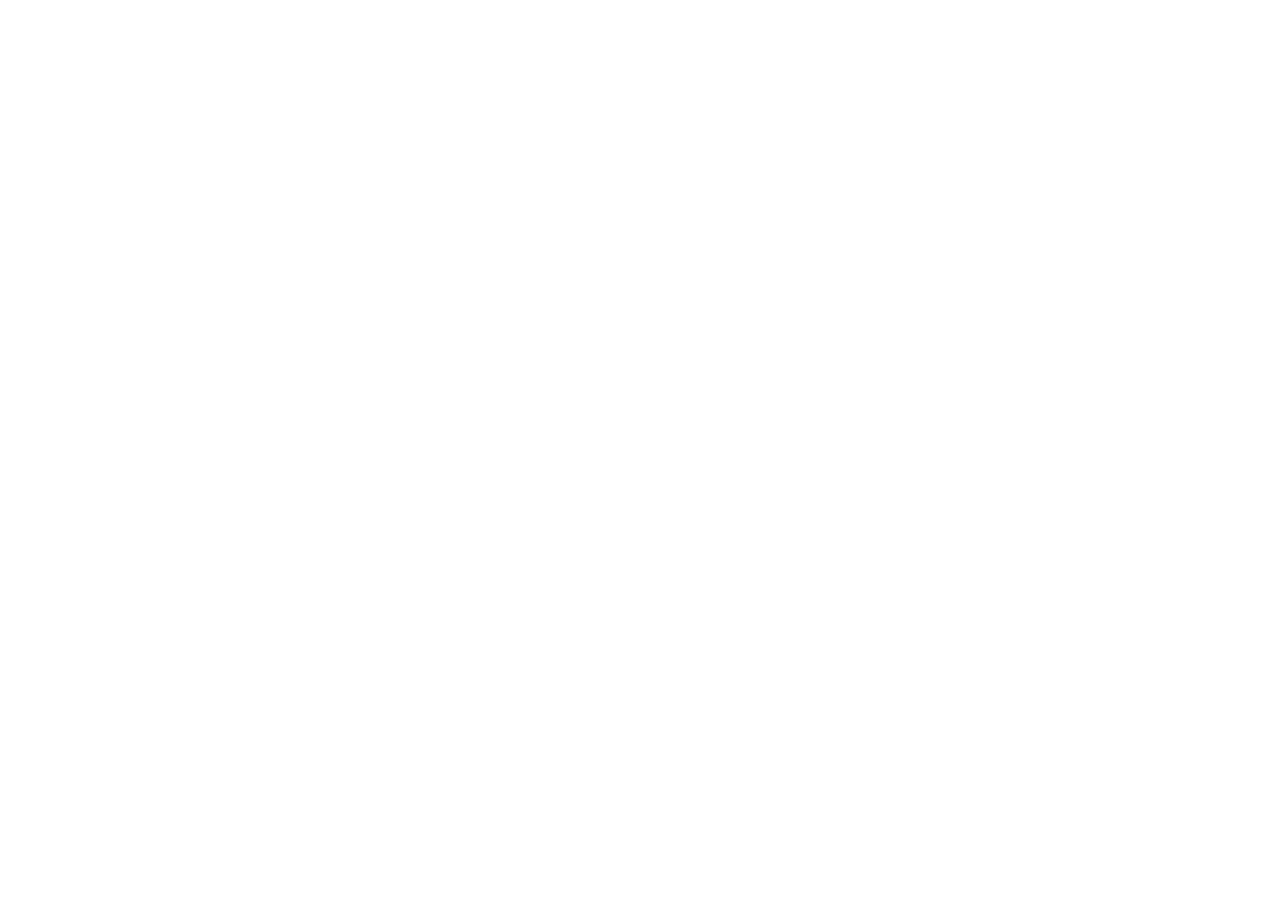
==== index.html @ 7e1d30c7 "" ====
<!DOCTYPE HTML PUBLIC "-//W3C//DTD HTML 4.01 Transitional//EN"
"http://www.w3.org/TR/html4/loose.dtd">
<html>
<head>
    <title>D3 Lap Chart</title>

    <link href="style.css" media="screen" rel="stylesheet" type="text/css"/>

    <script type="text/javascript" src="http://mbostock.github.com/d3/d3.js?2.4.5"></script>
    <script type="text/javascript" src="http://mbostock.github.com/d3/d3.csv.js?2.4.5"></script>

    <style type="text/css">
    </style>

</head>
<body>
</body>
</html>
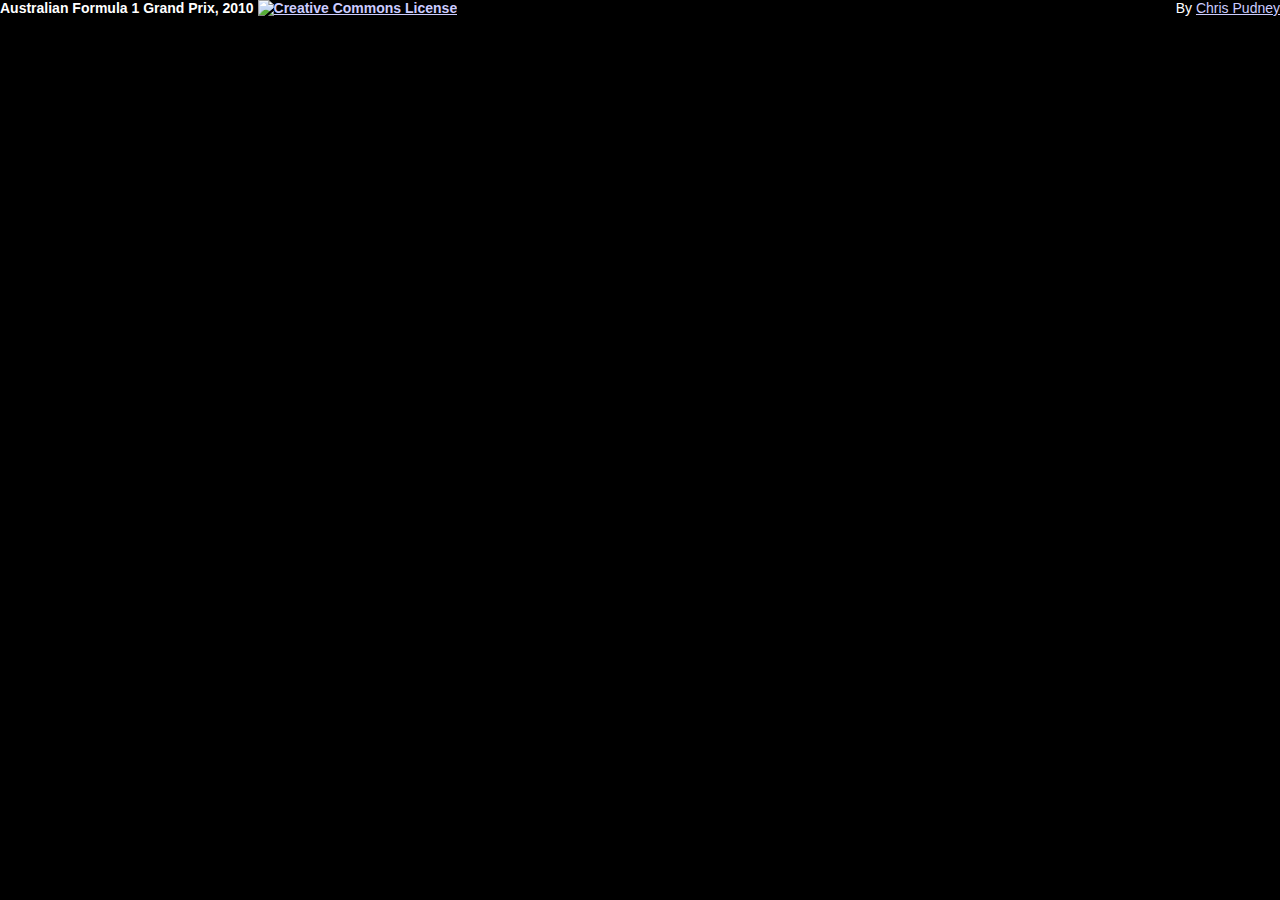
==== commit cb33b03e: "Add titles." ====
--- a/index.html
+++ b/index.html
@@ -1,18 +1,22 @@
 <!DOCTYPE HTML PUBLIC "-//W3C//DTD HTML 4.01 Transitional//EN"
-"http://www.w3.org/TR/html4/loose.dtd">
+        "http://www.w3.org/TR/html4/loose.dtd">
 <html>
 <head>
-    <title>D3 Lap Chart</title>
+    <title>Formula 1 Lap Chart</title>
 
     <link href="style.css" media="screen" rel="stylesheet" type="text/css"/>
 
-    <script type="text/javascript" src="http://mbostock.github.com/d3/d3.js?2.4.5"></script>
-    <script type="text/javascript" src="http://mbostock.github.com/d3/d3.csv.js?2.4.5"></script>
-
-    <style type="text/css">
-    </style>
+    <script type="text/javascript" src="http://mbostock.github.com/d3/d3.js?2.7.0"></script>
 
 </head>
 <body>
+<span class="title">Australian Formula 1 Grand Prix, 2010
+    <a href="http://creativecommons.org/licenses/by-sa/3.0/" target="_blank"><img align="top"
+                                                                                  alt="Creative Commons License"
+                                                                                  src="http://i.creativecommons.org/l/by-sa/3.0/80x15.png"/></a>
+</span>
+<span class="attrib">By <a href="http://vislives.com/" target="_blank">Chris Pudney</a></span>
+<div id="chart"></div>
+<script src="lap-chart.js" type="text/javascript"></script>
 </body>
 </html>--- a/style.css
+++ b/style.css
@@ -0,0 +1,67 @@
+body {
+    margin: 0;
+    padding: 0;
+    background-color: #000000;
+    font-family: sans-serif;
+    font-size: 12px;
+    color: #666666;
+    overflow: hidden;
+}
+
+a:link {
+    color: #ccccff;
+}
+a:visited {
+    color: #cccccc;
+}
+a:active {
+    color: #ffccff;
+}
+a.hover {
+    color: #ffcccc;
+}
+
+.title {
+    float: left;
+    font-size: 14px;
+    font-weight: bold;
+    color: #ffffff;
+}
+
+.attrib {
+    float: right;
+    font-size: 14px;
+    color: #ffffff;
+}
+
+text {
+    font-family: sans-serif;
+    fill: #999999;
+}
+
+text.label {
+    fill: #000000;
+}
+
+text.label.marker {
+    font-weight: bold;
+}
+
+polyline.placing {
+    fill: none;
+    stroke-width: 5;
+}
+
+line.tickLine {
+    stroke: #999999;
+}
+
+rect.lapped {
+    stroke: #333333;
+    fill: #333333;
+}
+
+rect.safety{
+    stroke: #330000;
+    fill: #330000;
+}
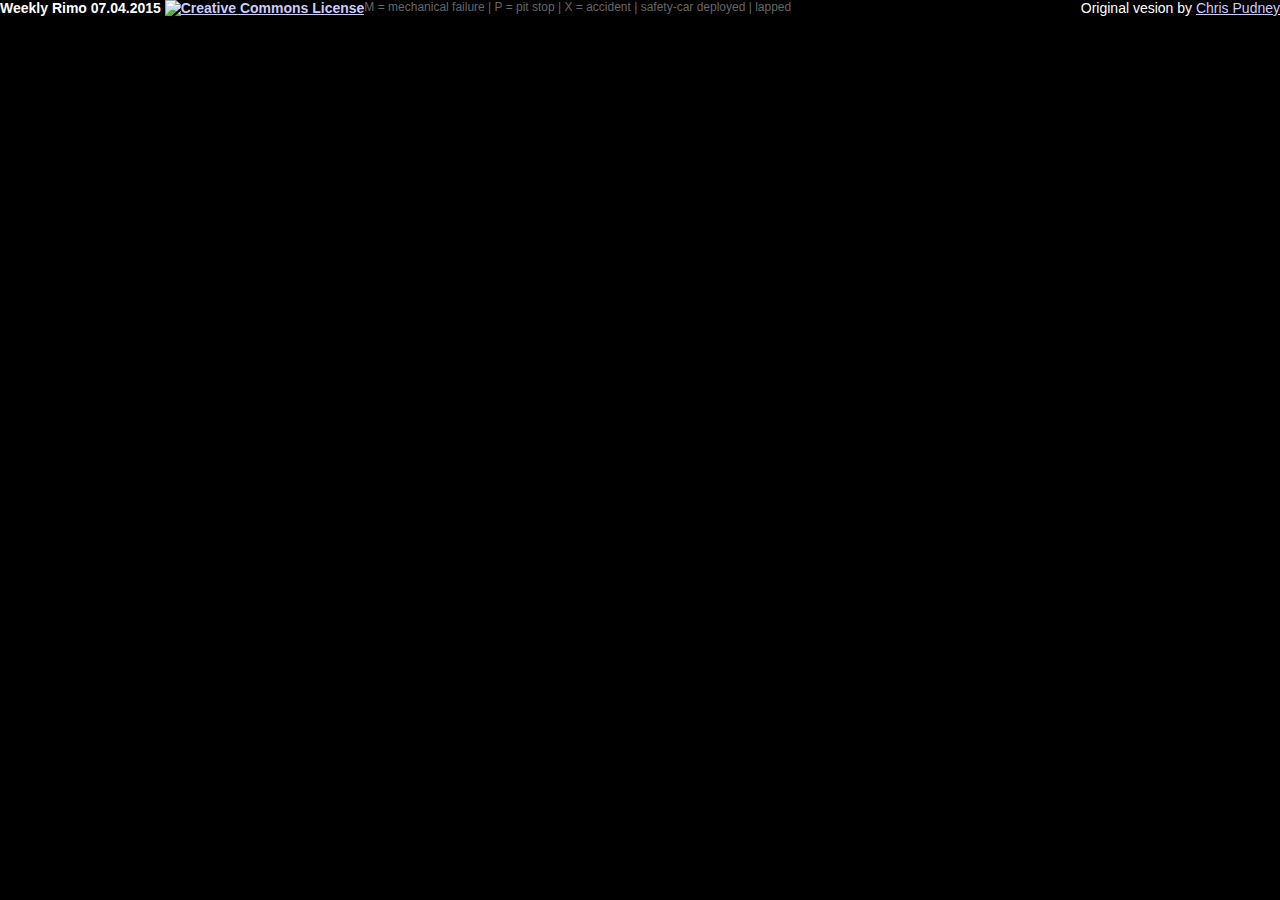
==== commit 08a0d210: "Initial commit" ====
--- a/index.html
+++ b/index.html
@@ -2,7 +2,9 @@
         "http://www.w3.org/TR/html4/loose.dtd">
 <html>
 <head>
-    <title>Formula 1 Lap Chart</title>
+    <title>Weekly Rimo Lap Chart</title>
+
+    <meta http-equiv="X-UA-Compatible" content="chrome=1">
 
     <link href="style.css" media="screen" rel="stylesheet" type="text/css"/>
 
@@ -10,13 +12,16 @@
 
 </head>
 <body>
-<span class="title">Australian Formula 1 Grand Prix, 2010
+<span class="title">Weekly Rimo 07.04.2015
     <a href="http://creativecommons.org/licenses/by-sa/3.0/" target="_blank"><img align="top"
                                                                                   alt="Creative Commons License"
                                                                                   src="http://i.creativecommons.org/l/by-sa/3.0/80x15.png"/></a>
 </span>
-<span class="attrib">By <a href="http://vislives.com/" target="_blank">Chris Pudney</a></span>
-<div id="chart"></div>
+<span class="attrib">Original vesion by <a href="http://vislives.com/" target="_blank">Chris Pudney</a></span>
+
+<div id="chart" width="2000px"></div>
+<span class="legend">M = mechanical failure | P = pit stop | X = accident |  <span
+        class="safety">safety-car deployed</span> | <span class="lapped">lapped</span></span>
 <script src="lap-chart.js" type="text/javascript"></script>
 </body>
-</html>+</html>
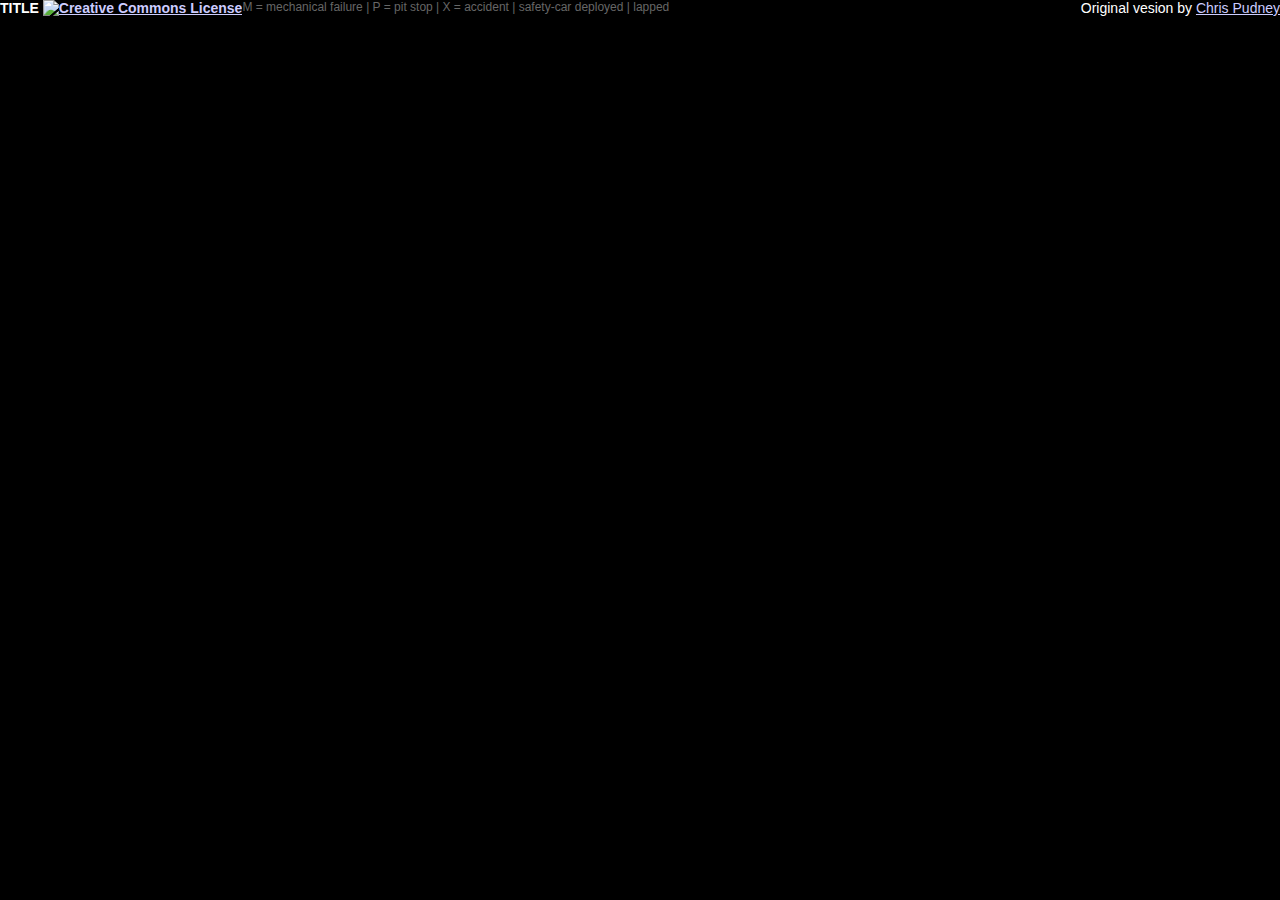
==== commit 3688eff0: "Format event name from json data" ====
--- a/index.html
+++ b/index.html
@@ -12,7 +12,7 @@
 
 </head>
 <body>
-<span class="title">Weekly Rimo 07.04.2015
+<span class="title" id="title">TITLE
     <a href="http://creativecommons.org/licenses/by-sa/3.0/" target="_blank"><img align="top"
                                                                                   alt="Creative Commons License"
                                                                                   src="http://i.creativecommons.org/l/by-sa/3.0/80x15.png"/></a>
